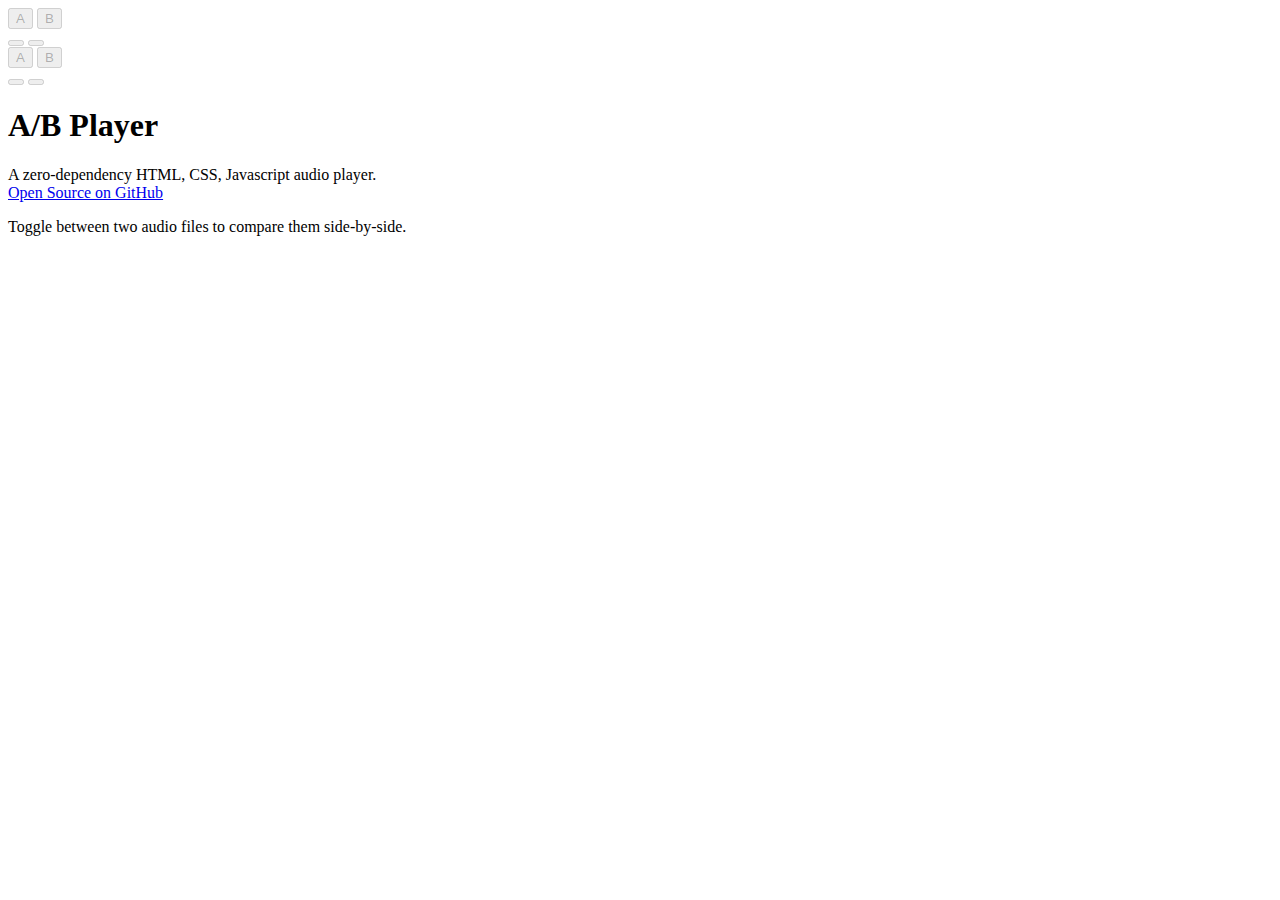
==== index.html @ d1d92cd0 "Move header to end" ====
<!DOCTYPE html>

<html lang="en">
  <head>
    <meta charset="utf-8" />
    <meta name="viewport" content="width=device-width, initial-scale=1" />

    <title>A/B Player</title>
    <meta
      name="description"
      content="Toggle between two audio files to compare"
    />
    <meta name="author" content="Matt Bartley" />

    <meta property="og:title" content="A/B Audio Player" />
    <meta property="og:type" content="website" />
    <meta
      property="og:description"
      content="Toggle between two audio files to compare"
    />
    <meta property="og:image" content="image.png" />

    <link rel="icon" href="/favicon.ico" />
    <link rel="apple-touch-icon" href="/apple-touch-icon.png" />
    <link rel="preconnect" href="https://fonts.googleapis.com" />
    <link rel="preconnect" href="https://fonts.gstatic.com" crossorigin />
    <link
      href="https://fonts.googleapis.com/css2?family=Lato:wght@400;700&display=swap"
      rel="stylesheet"
    />
    <link
      rel="stylesheet"
      href="https://cdnjs.cloudflare.com/ajax/libs/font-awesome/6.1.1/css/all.min.css"
      integrity="sha512-KfkfwYDsLkIlwQp6LFnl8zNdLGxu9YAA1QvwINks4PhcElQSvqcyVLLD9aMhXd13uQjoXtEKNosOWaZqXgel0g=="
      crossorigin="anonymous"
      referrerpolicy="no-referrer"
    />
    <link rel="stylesheet" href="./css/style.css" />
  </head>

  <body>
    <div class="players">
      <div
        class="player__wrapper"
        data-audio-a="./assets/sound1-a.mp3"
        data-audio-b="./assets/sound1-b.mp3"
      >
        <div class="progress__container progress">
          <div class="progress__bar progress__fill"></div>
        </div>
        <div class="ab__controls">
          <button class="ab__button a__button" disabled="true">A</button>
          <button class="ab__button b__button" disabled="true">B</button>
        </div>
        <div class="play__stop__controls">
          <button class="play__pause__button play__button" disabled="true">
            <i class="fa-solid fa-play"></i>
          </button>
          <button class="play__pause__button stop__button" disabled="true">
            <i class="fa-solid fa-stop"></i>
          </button>
        </div>
      </div>
      <div
        class="player__wrapper"
        data-audio-a="./assets/sound2-a.mp3"
        data-audio-b="./assets/sound2-b.mp3"
      >
        <div class="progress__container progress">
          <div class="progress__bar progress__fill"></div>
        </div>
        <div class="ab__controls">
          <button class="ab__button a__button" disabled="true">A</button>
          <button class="ab__button b__button" disabled="true">B</button>
        </div>
        <div class="play__stop__controls">
          <button class="play__pause__button play__button" disabled="true">
            <i class="fa-solid fa-play"></i>
          </button>
          <button class="play__pause__button stop__button" disabled="true">
            <i class="fa-solid fa-stop"></i>
          </button>
        </div>
      </div>
    </div>
    <div id="intro">
      <h1>A/B Player</h1>
      <div id="tagline">
        A zero-dependency HTML, CSS, Javascript audio player.
      </div>

      <a href="https://github.com/mattbartley/AB-Audio-Player" target="_blank"
        ><i class="fa-brands fa-github"></i> Open Source on GitHub</a
      >
      <p>Toggle between two audio files to compare them side-by-side.</p>
    </div>
    <script src="./js/ab-player.js"></script>
  </body>
</html>
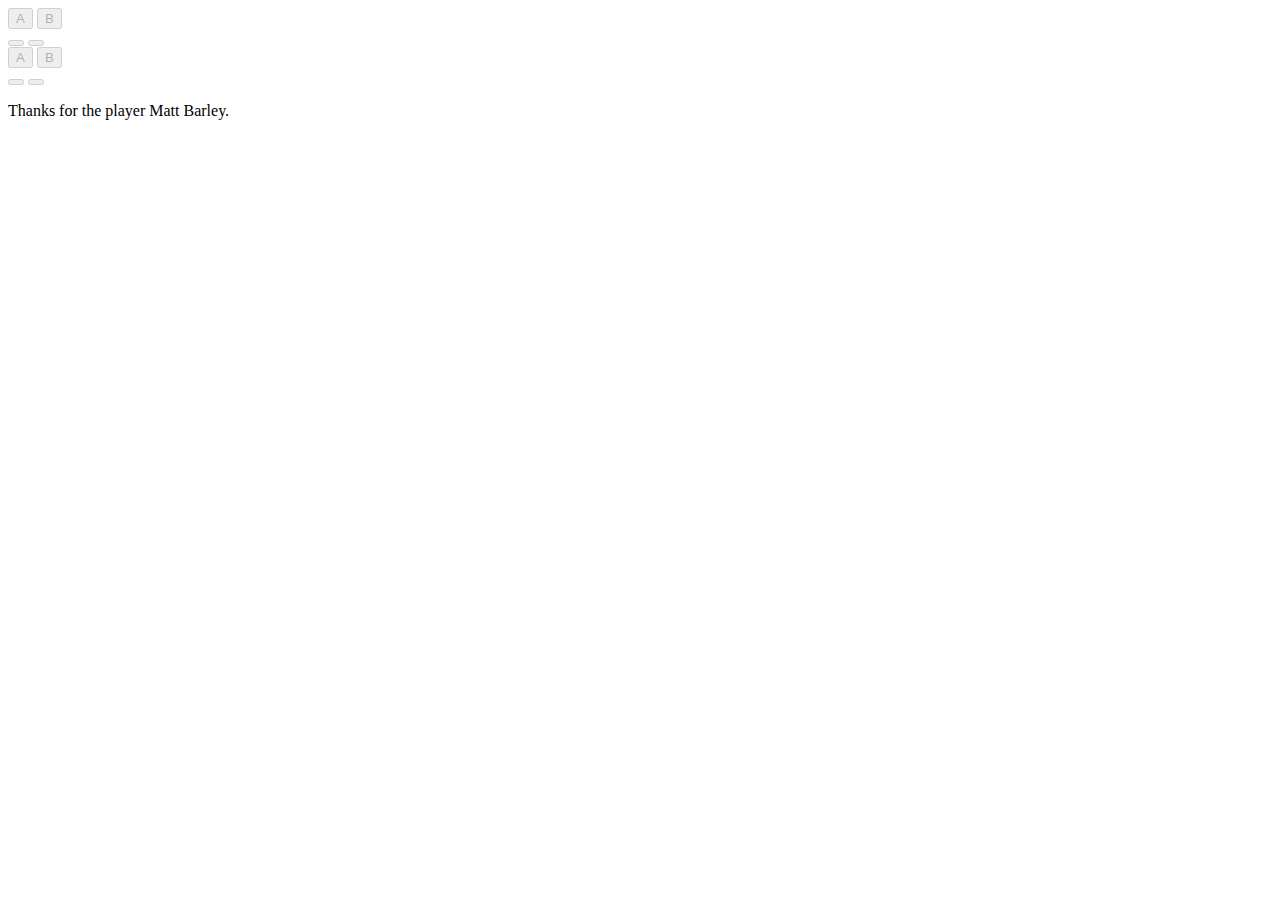
==== commit a9ebba98: "ty" ====
--- a/index.html
+++ b/index.html
@@ -84,15 +84,7 @@
       </div>
     </div>
     <div id="intro">
-      <h1>A/B Player</h1>
-      <div id="tagline">
-        A zero-dependency HTML, CSS, Javascript audio player.
-      </div>
-
-      <a href="https://github.com/mattbartley/AB-Audio-Player" target="_blank"
-        ><i class="fa-brands fa-github"></i> Open Source on GitHub</a
-      >
-      <p>Toggle between two audio files to compare them side-by-side.</p>
+      <p>Thanks for the player Matt Barley.</p>
     </div>
     <script src="./js/ab-player.js"></script>
   </body>
